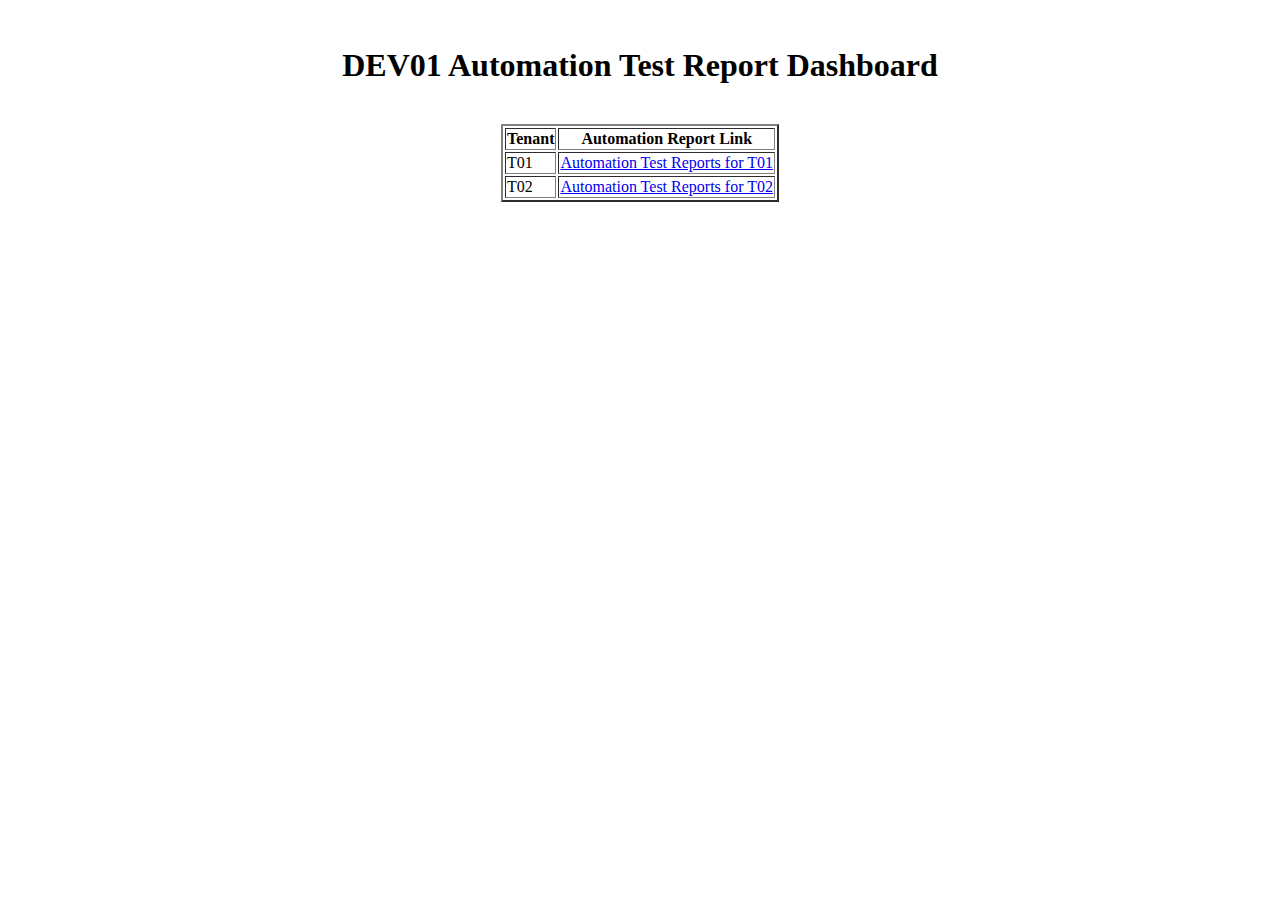
==== scripts/ogd_tenant_info/AutomationDashboards/DEV01_automation.html @ 691d0f4f "Smoke test automation dashboard" ====
<!DOCTYPE html>
<!-- saved from url=(0052)file:///C:/Users/502713938/Desktop/SBX_UserInfo.html -->
<html><head><meta http-equiv="Content-Type" content="text/html; charset=UTF-8">   
            <link rel="stylesheet" type="text/css" href="../css/reportformat.css">         
    </head>
<body>
	<br>
	<h1 align="center">DEV01 Automation Test Report Dashboard</h1>
	<br>
	<div>
	<table id="mytable" align="center" border="2" >
	<tbody>
	<tr><th>Tenant </th><th>Automation Report Link</th></tr>
			<tr>
				<td>T01</td>
				<td><a href="../HTML/DEV01_T01/cucumber-html-reports/feature-overview.html"> Automation Test Reports for T01</td>
			</tr>
			<tr>
				<td>T02</td>
				<td><a href="../HTML/DEV01_T02/cucumber-html-reports/feature-overview.html"> Automation Test Reports for T02</td>
			</tr>
		</tbody>
	</table>
	</div>
	<script id="wappalyzer" src="chrome-extension://gppongmhjkpfnbhagpmjfkannfbllamg/js/inject.js"></script>

</body></html>
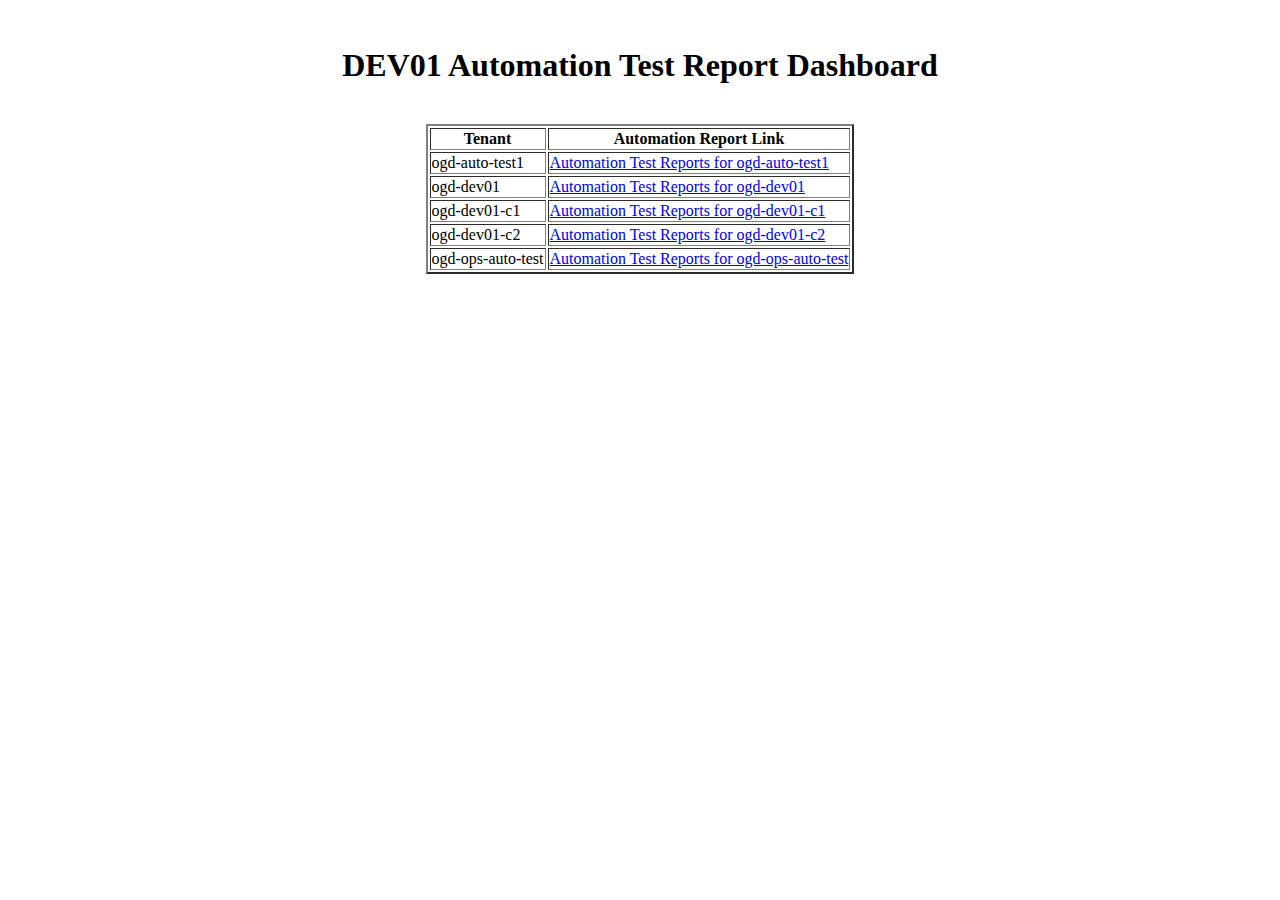
==== commit 8354f628: "Automation dashboards with the tenant alaises" ====
--- a/scripts/ogd_tenant_info/AutomationDashboards/DEV01_automation.html
+++ b/scripts/ogd_tenant_info/AutomationDashboards/DEV01_automation.html
@@ -12,12 +12,24 @@
 	<tbody>
 	<tr><th>Tenant </th><th>Automation Report Link</th></tr>
 			<tr>
-				<td>T01</td>
-				<td><a href="../HTML/DEV01_T01/cucumber-html-reports/feature-overview.html"> Automation Test Reports for T01</td>
+				<td>ogd-auto-test1</td>
+				<td><a href="../HTML/ogd-auto-test1/cucumber-html-reports/feature-overview.html"> Automation Test Reports for ogd-auto-test1</td>
 			</tr>
 			<tr>
-				<td>T02</td>
-				<td><a href="../HTML/DEV01_T02/cucumber-html-reports/feature-overview.html"> Automation Test Reports for T02</td>
+				<td>ogd-dev01</td>
+				<td><a href="../HTML/ogd-dev01/cucumber-html-reports/feature-overview.html"> Automation Test Reports for ogd-dev01</td>
+			</tr>
+			<tr>
+				<td>ogd-dev01-c1</td>
+				<td><a href="../HTML/ogd-dev01-c1/cucumber-html-reports/feature-overview.html"> Automation Test Reports for ogd-dev01-c1</td>
+			</tr>
+			<tr>
+				<td>ogd-dev01-c2</td>
+				<td><a href="../HTML/ogd-dev01-c2/cucumber-html-reports/feature-overview.html"> Automation Test Reports for ogd-dev01-c2</td>
+			</tr>
+			<tr>
+				<td>ogd-ops-auto-test</td>
+				<td><a href="../HTML/ogd-ops-auto-test/cucumber-html-reports/feature-overview.html"> Automation Test Reports for ogd-ops-auto-test</td>
 			</tr>
 		</tbody>
 	</table>
